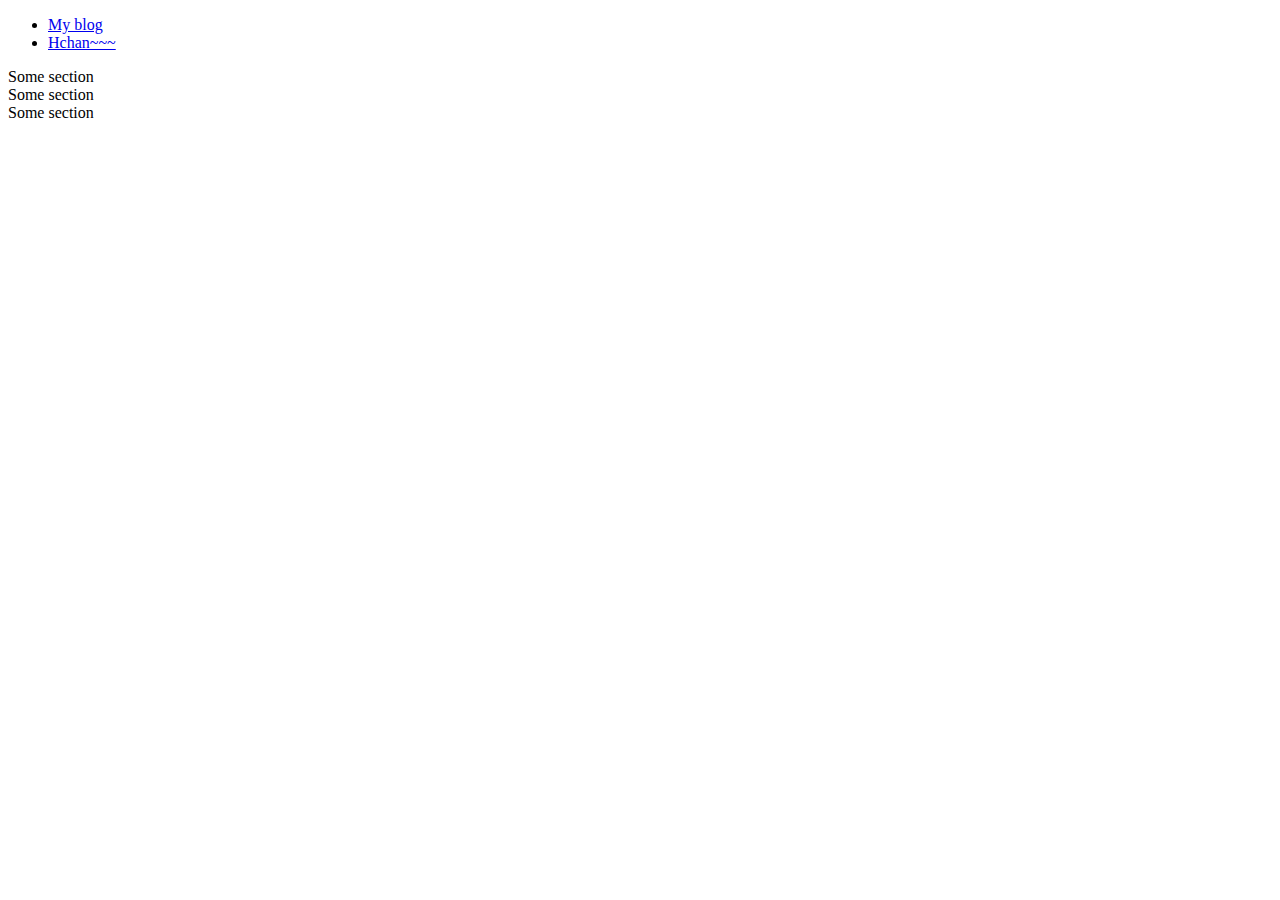
==== index.html @ 50600a41 "Rename Home.html to index.html" ====
<!DOCTYPE html>
<html>
   
    <head>
        <title>Muamiu~~~（づ￣3￣）づ╭❤～</title>
        <meta charset="UTF-8">
        <meta name="viewport" content="width=device-width, initial-scale=1">
        <link rel="stylesheet" type="text/css" href="css/jquery.fullPage.css">
        <link href="css/main.css" rel="stylesheet">
        
    </head>
    <body>
        <div id="fullpage">
            <div class="section header">
                <div class="header-content">
                    <ul>
                        <li><a href="/blog">My blog</a></li>
                        <li><a href="#">Hchan~~~</a></li>
                    </ul>
                </div>
            </div>
            <div class="section banner">
                Some section
            </div>
            <div class="section content">
                Some section
            </div>
            <div class="section footer">
                Some section
            </div>
        </div>






        <script src="boot/js/bootstrap.min.js"></script>

        <script src="js/jquery-1.8.3.min.js"></script>
        <script src="js/jquery.fullPage.js"></script>
        <script src="js/index.js"></script>
        
        
    </body>
</html>
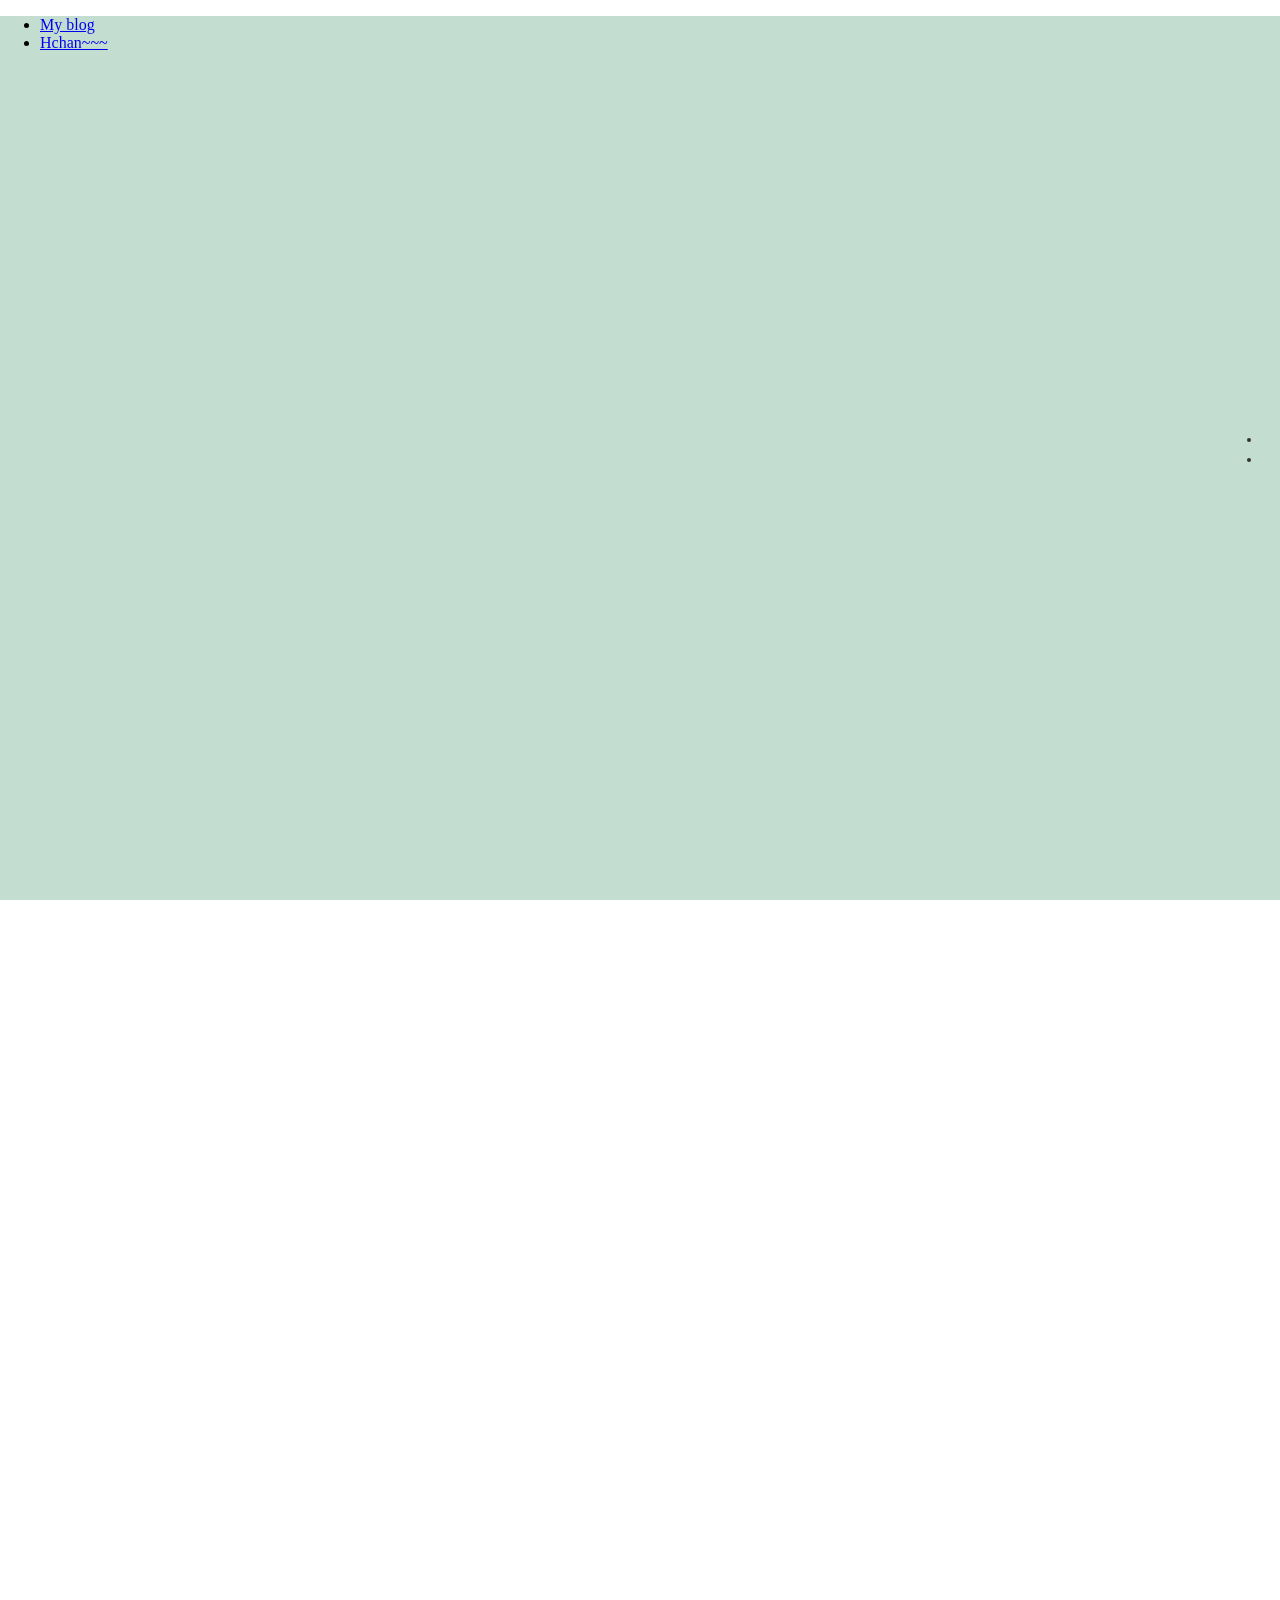
==== commit dcb640f3: "Update index.html" ====
--- a/index.html
+++ b/index.html
@@ -5,8 +5,8 @@
         <title>Muamiu~~~（づ￣3￣）づ╭❤～</title>
         <meta charset="UTF-8">
         <meta name="viewport" content="width=device-width, initial-scale=1">
-        <link rel="stylesheet" type="text/css" href="css/jquery.fullPage.css">
-        <link href="css/main.css" rel="stylesheet">
+        <link rel="stylesheet" type="text/css" href="./Home/css/jquery.fullPage.css">
+        <link href="./Home/css/main.css" rel="stylesheet">
         
     </head>
     <body>
@@ -37,9 +37,9 @@
 
         <script src="boot/js/bootstrap.min.js"></script>
 
-        <script src="js/jquery-1.8.3.min.js"></script>
-        <script src="js/jquery.fullPage.js"></script>
-        <script src="js/index.js"></script>
+        <script src="./Home/js/jquery-1.8.3.min.js"></script>
+        <script src="./Home/js/jquery.fullPage.js"></script>
+        <script src="./Home/js/index.js"></script>
         
         
     </body>
--- a/Home/css/main.css
+++ b/Home/css/main.css
@@ -0,0 +1,14 @@
+
+#fp-nav ul li:first-child, #fp-nav ul li:last-child { display: none;}
+
+.header{
+    background-color: rgba(160, 202, 180, 0.63);
+}
+
+.banner{
+    background-color: rgba(160, 202, 584, 0.63)
+}
+
+.content{
+    background-color: rgba(160, 202, 140, 0.63)
+}